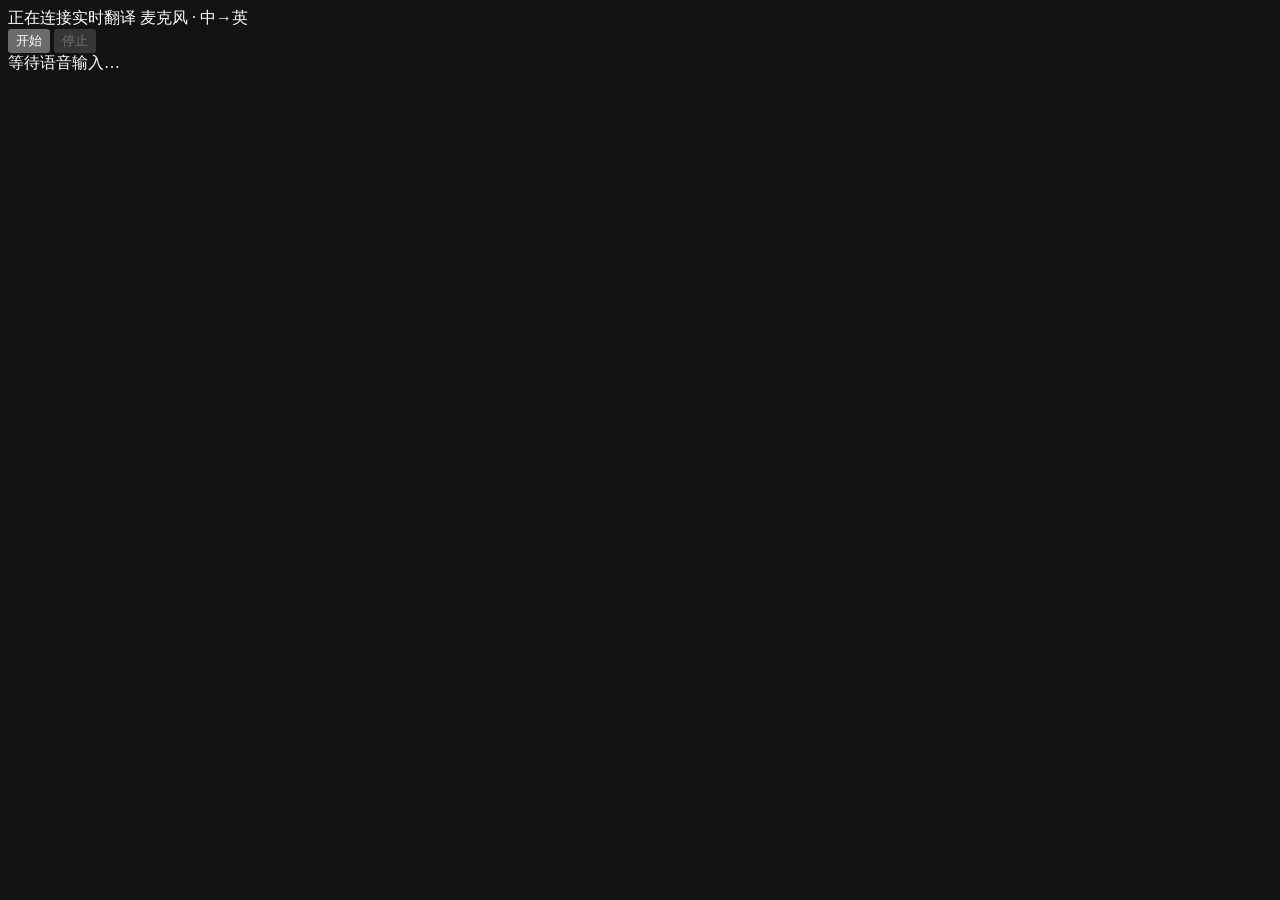
==== src/static/overlay.html @ 154f0d2c "feat: control and resize caption overlay" ====
<!doctype html>
<html lang="zh-CN">
  <head>
    <meta charset="utf-8" />
    <meta name="viewport" content="width=device-width, initial-scale=1" />
    <meta name="color-scheme" content="dark" />
    <title>悬浮字幕</title>
    <link rel="stylesheet" href="/overlay.css" />
  </head>
  <body>
    <main class="overlay-shell">
      <header class="drag-bar" aria-label="拖动区域">
        <span class="live-dot"></span>
        <span id="overlay-status">正在连接实时翻译</span>
        <span class="mode-label" id="overlay-mode">麦克风 · 中→英</span>
        <div class="overlay-controls" aria-label="翻译控制">
          <button class="overlay-start" id="overlay-start" type="button">开始</button>
          <button class="overlay-stop" id="overlay-stop" type="button" disabled>停止</button>
        </div>
      </header>
      <section class="caption-stack" id="caption-stack" aria-live="polite">
        <article class="caption-card waiting" id="waiting-card">
          <div class="waiting-wave" aria-hidden="true"><i></i><i></i><i></i><i></i><i></i></div>
          <span>等待语音输入…</span>
        </article>
      </section>
    </main>
    <script src="/overlay.js"></script>
  </body>
</html>
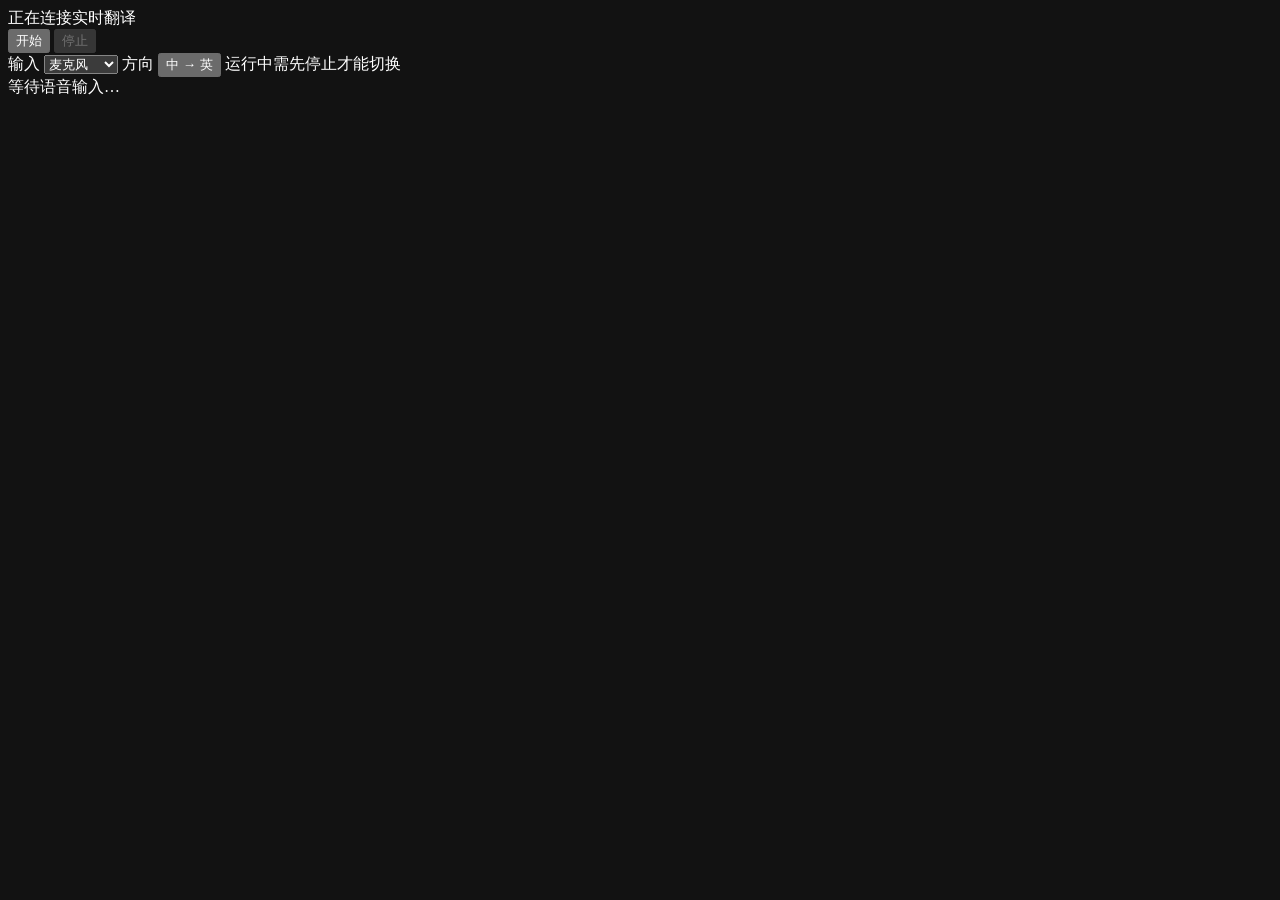
==== commit 12d02d36: "fix: add reliable overlay resize and settings" ====
--- a/src/static/overlay.html
+++ b/src/static/overlay.html
@@ -12,12 +12,21 @@
       <header class="drag-bar" aria-label="拖动区域">
         <span class="live-dot"></span>
         <span id="overlay-status">正在连接实时翻译</span>
-        <span class="mode-label" id="overlay-mode">麦克风 · 中→英</span>
         <div class="overlay-controls" aria-label="翻译控制">
           <button class="overlay-start" id="overlay-start" type="button">开始</button>
           <button class="overlay-stop" id="overlay-stop" type="button" disabled>停止</button>
         </div>
       </header>
+      <div class="settings-bar" aria-label="翻译设置">
+        <label for="overlay-audio">输入</label>
+        <select id="overlay-audio">
+          <option value="microphone">麦克风</option>
+          <option value="system_audio">系统音频</option>
+        </select>
+        <label for="overlay-direction">方向</label>
+        <button class="direction-button" id="overlay-direction" type="button">中 → 英</button>
+        <span class="settings-hint">运行中需先停止才能切换</span>
+      </div>
       <section class="caption-stack" id="caption-stack" aria-live="polite">
         <article class="caption-card waiting" id="waiting-card">
           <div class="waiting-wave" aria-hidden="true"><i></i><i></i><i></i><i></i><i></i></div>
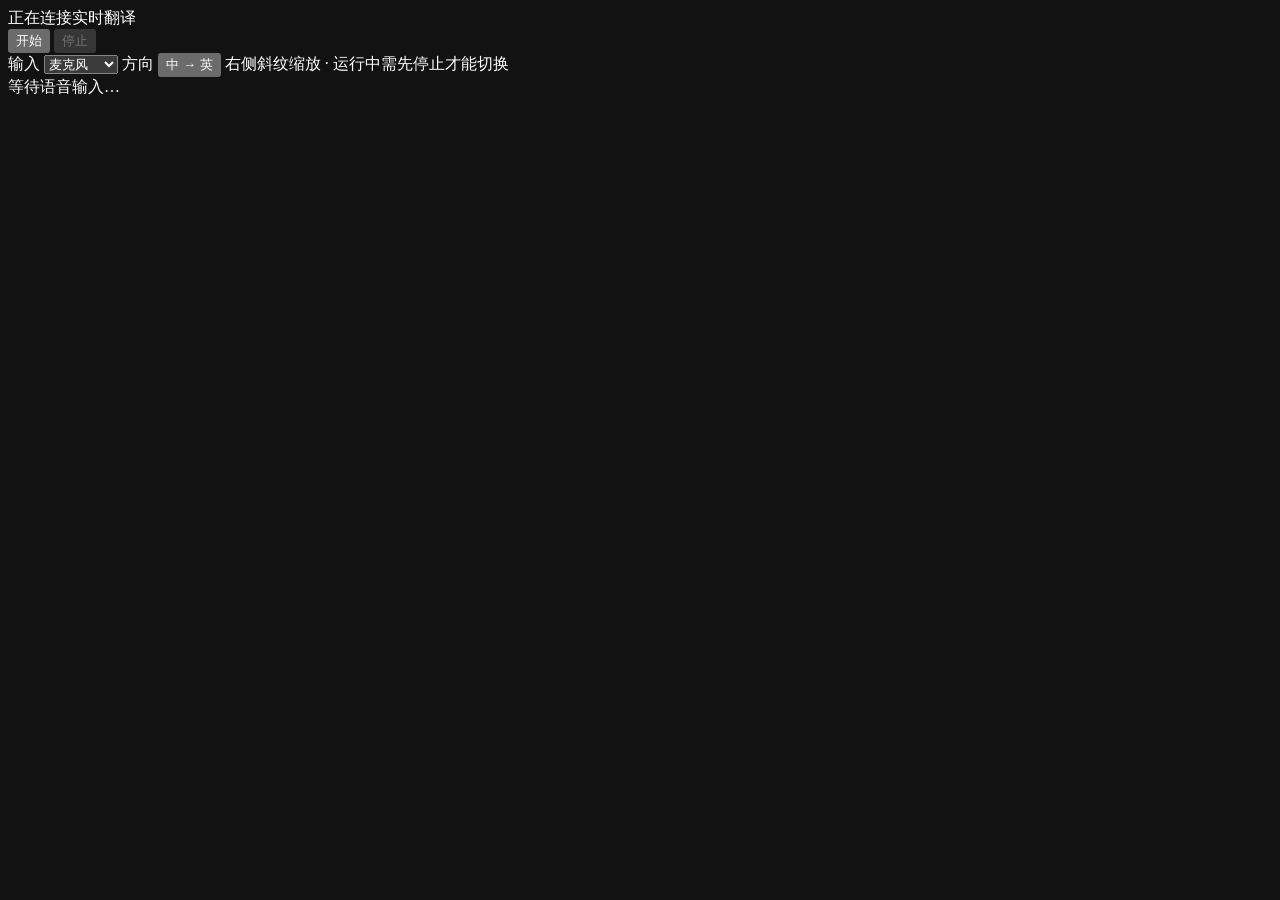
==== commit 2c6ed519: "fix: grow overlay upward from resize grip" ====
--- a/src/static/overlay.html
+++ b/src/static/overlay.html
@@ -25,7 +25,7 @@
         </select>
         <label for="overlay-direction">方向</label>
         <button class="direction-button" id="overlay-direction" type="button">中 → 英</button>
-        <span class="settings-hint">运行中需先停止才能切换</span>
+        <span class="settings-hint">右侧斜纹缩放 · 运行中需先停止才能切换</span>
       </div>
       <section class="caption-stack" id="caption-stack" aria-live="polite">
         <article class="caption-card waiting" id="waiting-card">
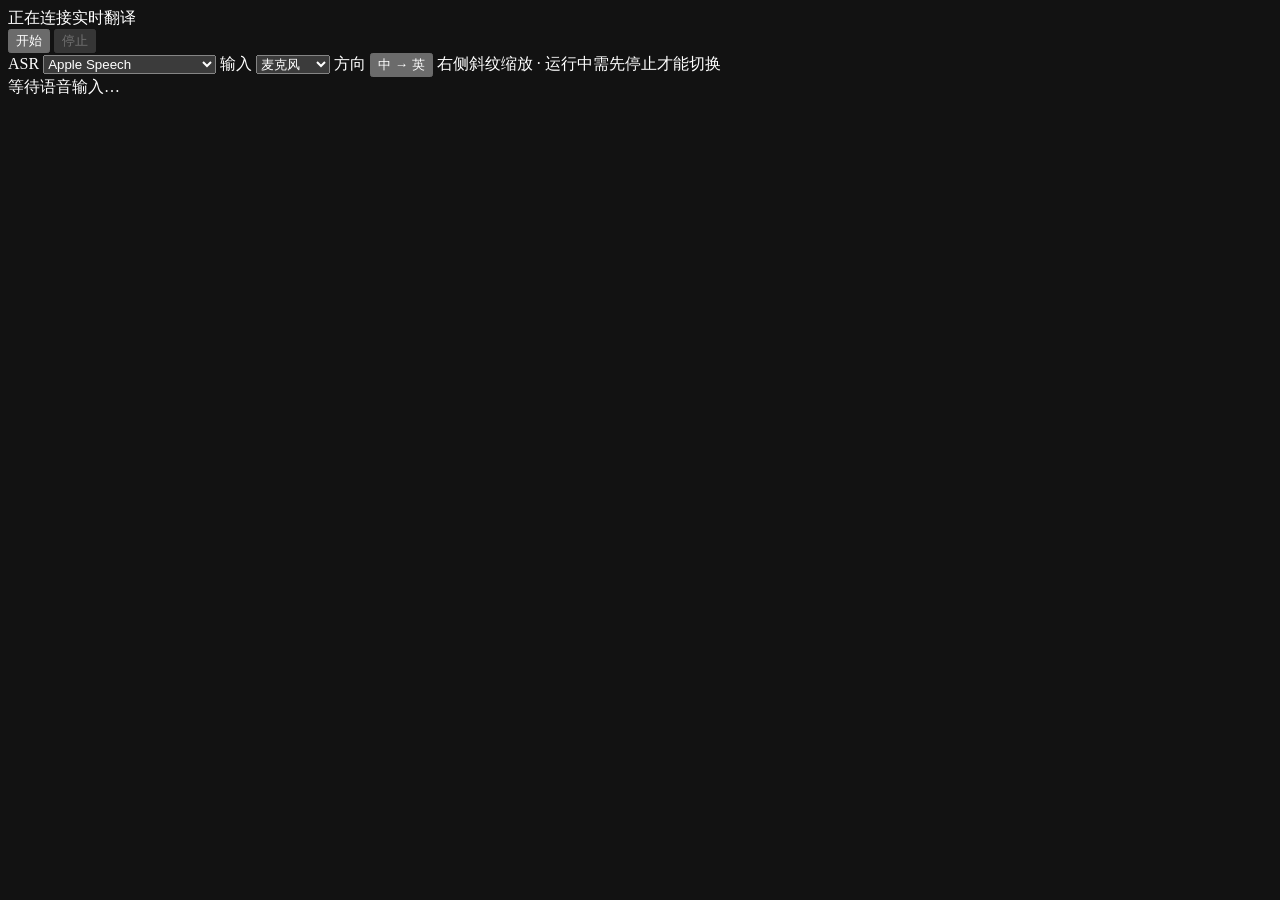
==== commit dc7e6ee9: "feat: make ASR providers lazy and replaceable" ====
--- a/src/static/overlay.html
+++ b/src/static/overlay.html
@@ -18,6 +18,11 @@
         </div>
       </header>
       <div class="settings-bar" aria-label="翻译设置">
+        <label for="overlay-asr">ASR</label>
+        <select id="overlay-asr">
+          <option value="apple_speech">Apple Speech</option>
+          <option value="sherpa_onnx">Sherpa-ONNX（未配置）</option>
+        </select>
         <label for="overlay-audio">输入</label>
         <select id="overlay-audio">
           <option value="microphone">麦克风</option>
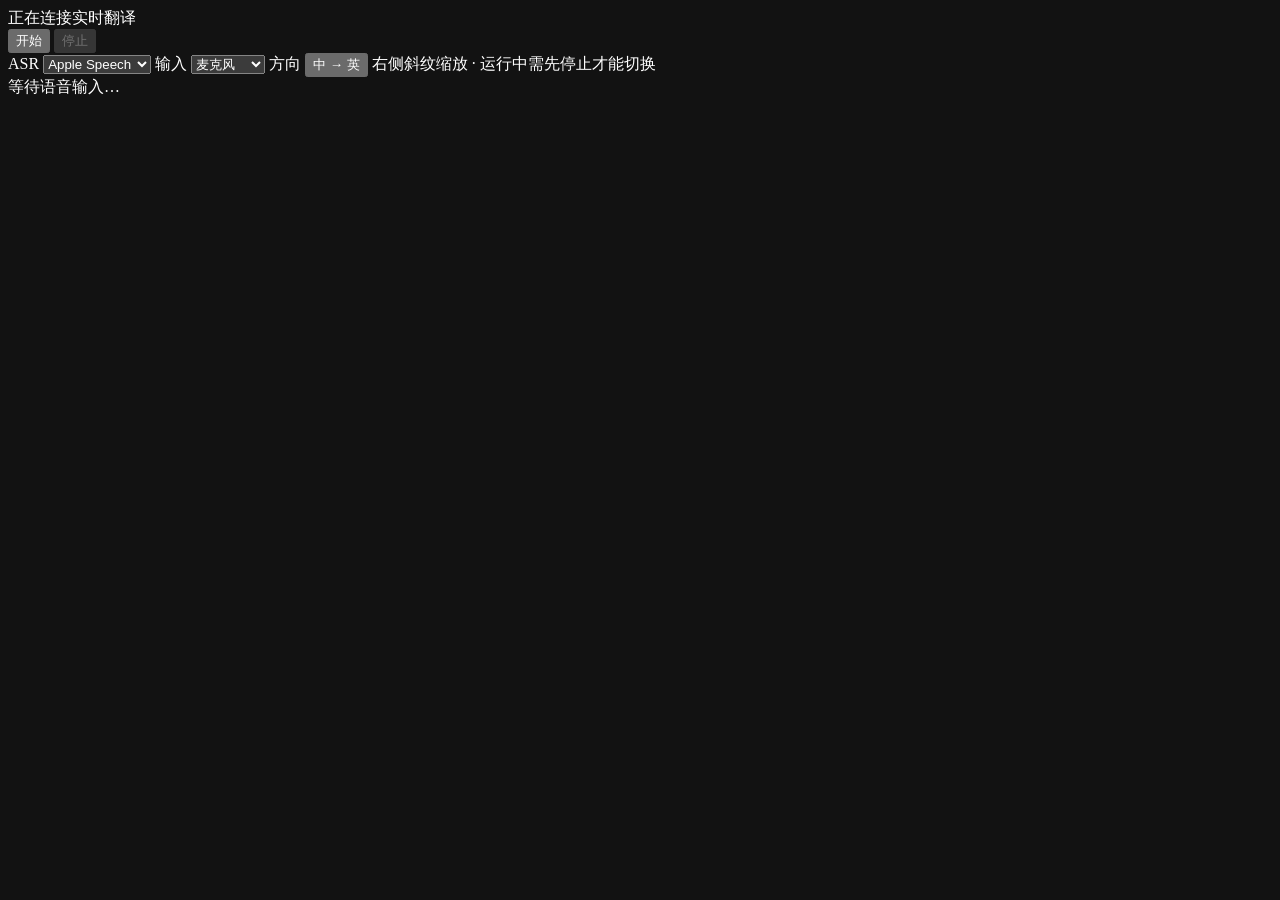
==== commit 7361fe34: "fix: show configured Sherpa provider immediately" ====
--- a/src/static/overlay.html
+++ b/src/static/overlay.html
@@ -21,7 +21,7 @@
         <label for="overlay-asr">ASR</label>
         <select id="overlay-asr">
           <option value="apple_speech">Apple Speech</option>
-          <option value="sherpa_onnx">Sherpa-ONNX（未配置）</option>
+          <option value="sherpa_onnx">Sherpa-ONNX</option>
         </select>
         <label for="overlay-audio">输入</label>
         <select id="overlay-audio">
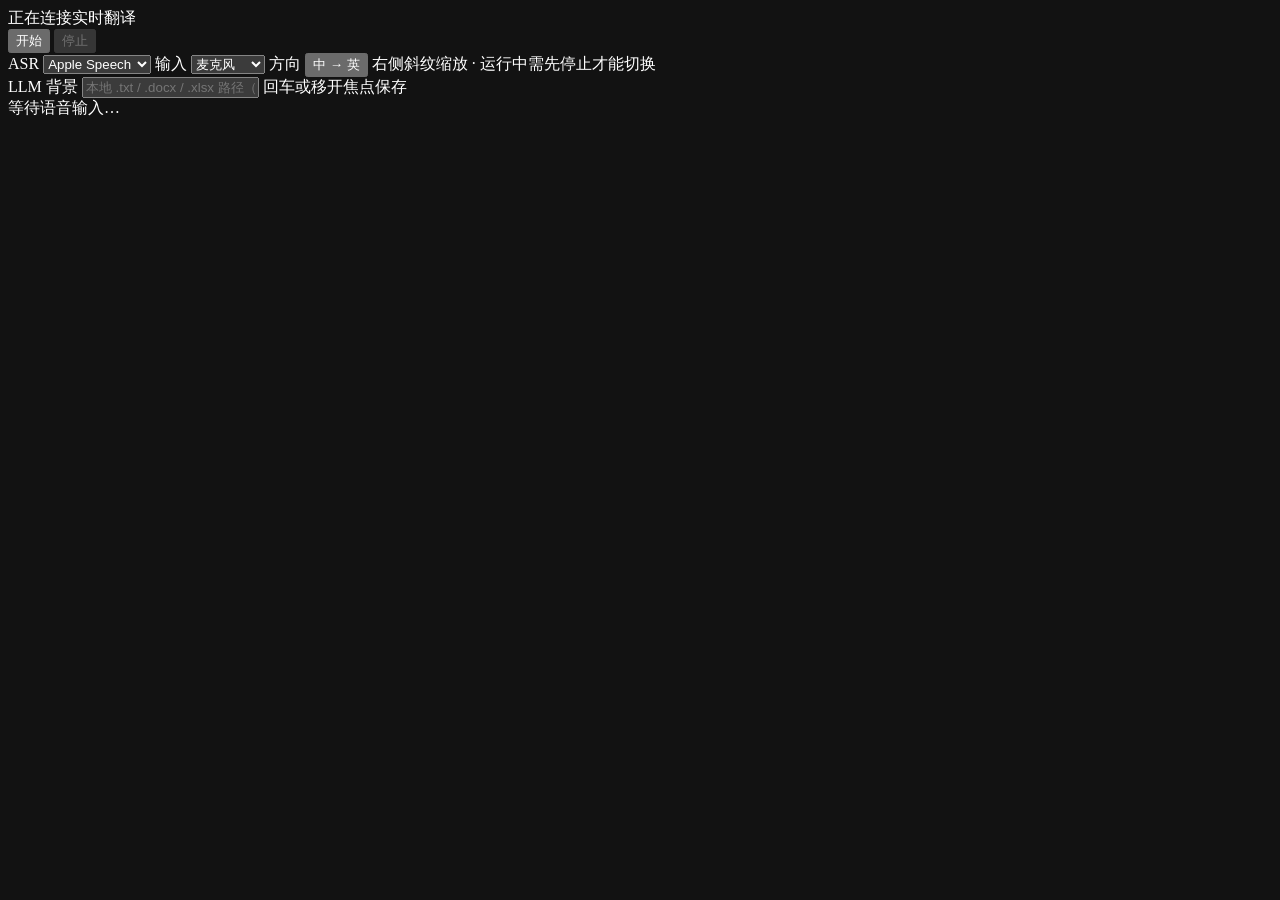
==== commit 97fd9b67: "feat: add reference documents for LLM translation" ====
--- a/src/static/overlay.html
+++ b/src/static/overlay.html
@@ -32,6 +32,17 @@
         <button class="direction-button" id="overlay-direction" type="button">中 → 英</button>
         <span class="settings-hint">右侧斜纹缩放 · 运行中需先停止才能切换</span>
       </div>
+      <div class="reference-bar">
+        <label for="overlay-reference-document">LLM 背景</label>
+        <input
+          id="overlay-reference-document"
+          type="text"
+          placeholder="本地 .txt / .docx / .xlsx 路径（可留空）"
+          autocomplete="off"
+          spellcheck="false"
+        />
+        <span>回车或移开焦点保存</span>
+      </div>
       <section class="caption-stack" id="caption-stack" aria-live="polite">
         <article class="caption-card waiting" id="waiting-card">
           <div class="waiting-wave" aria-hidden="true"><i></i><i></i><i></i><i></i><i></i></div>
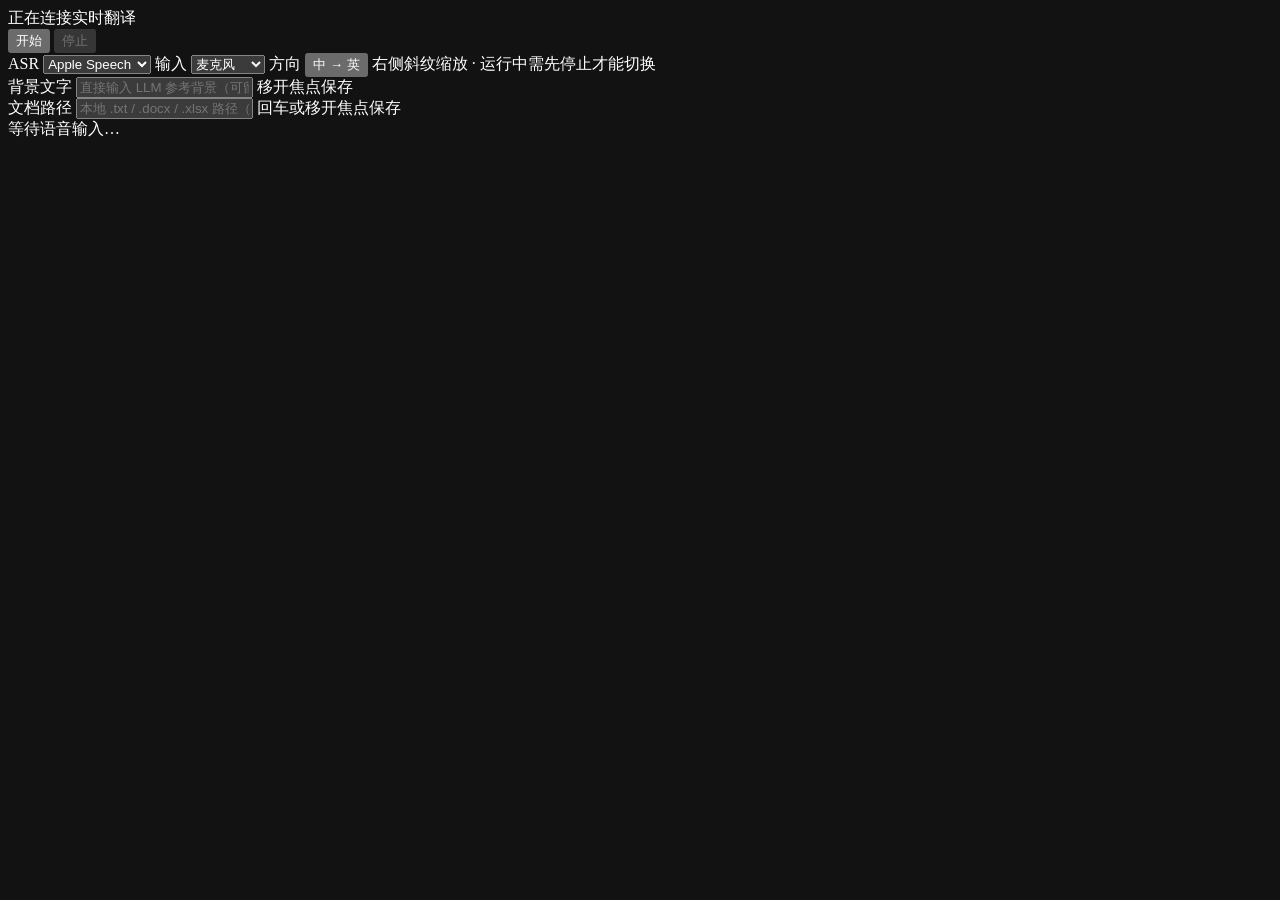
==== commit 2d83996e: "feat: accept direct LLM reference text" ====
--- a/src/static/overlay.html
+++ b/src/static/overlay.html
@@ -33,7 +33,18 @@
         <span class="settings-hint">右侧斜纹缩放 · 运行中需先停止才能切换</span>
       </div>
       <div class="reference-bar">
-        <label for="overlay-reference-document">LLM 背景</label>
+        <label for="overlay-reference-text">背景文字</label>
+        <input
+          id="overlay-reference-text"
+          type="text"
+          placeholder="直接输入 LLM 参考背景（可留空）"
+          autocomplete="off"
+          spellcheck="false"
+        />
+        <span>移开焦点保存</span>
+      </div>
+      <div class="reference-bar">
+        <label for="overlay-reference-document">文档路径</label>
         <input
           id="overlay-reference-document"
           type="text"
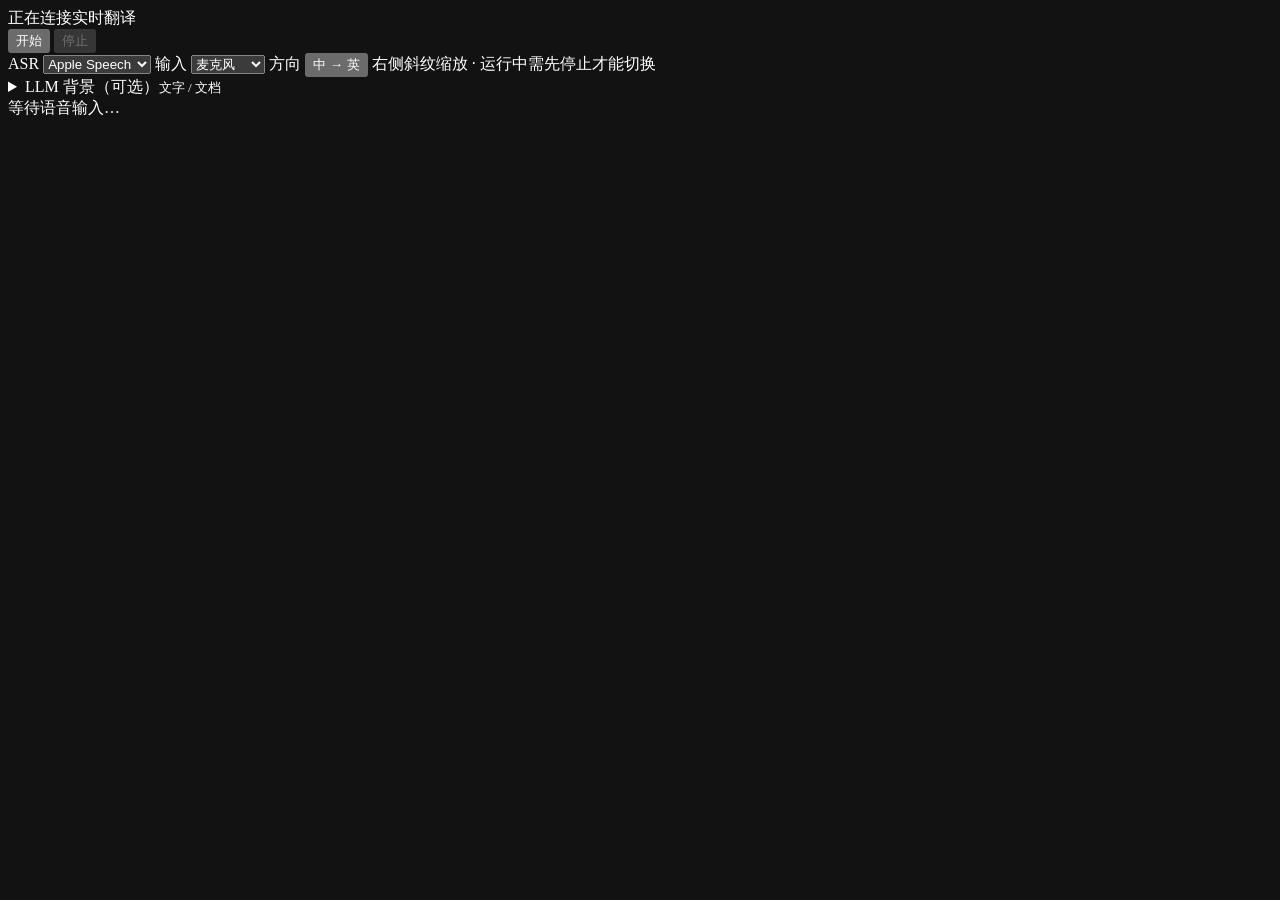
==== commit cd1c67cc: "refactor: collapse optional LLM background settings" ====
--- a/src/static/overlay.html
+++ b/src/static/overlay.html
@@ -32,28 +32,31 @@
         <button class="direction-button" id="overlay-direction" type="button">中 → 英</button>
         <span class="settings-hint">右侧斜纹缩放 · 运行中需先停止才能切换</span>
       </div>
-      <div class="reference-bar">
-        <label for="overlay-reference-text">背景文字</label>
-        <input
-          id="overlay-reference-text"
-          type="text"
-          placeholder="直接输入 LLM 参考背景（可留空）"
-          autocomplete="off"
-          spellcheck="false"
-        />
-        <span>移开焦点保存</span>
-      </div>
-      <div class="reference-bar">
-        <label for="overlay-reference-document">文档路径</label>
-        <input
-          id="overlay-reference-document"
-          type="text"
-          placeholder="本地 .txt / .docx / .xlsx 路径（可留空）"
-          autocomplete="off"
-          spellcheck="false"
-        />
-        <span>回车或移开焦点保存</span>
-      </div>
+      <details class="overlay-reference-details" id="overlay-reference-details">
+        <summary><span>LLM 背景（可选）</span><small>文字 / 文档</small></summary>
+        <div class="reference-bar">
+          <label for="overlay-reference-text">背景文字</label>
+          <input
+            id="overlay-reference-text"
+            type="text"
+            placeholder="直接输入 LLM 参考背景（可留空）"
+            autocomplete="off"
+            spellcheck="false"
+          />
+          <span>移开焦点保存</span>
+        </div>
+        <div class="reference-bar">
+          <label for="overlay-reference-document">文档路径</label>
+          <input
+            id="overlay-reference-document"
+            type="text"
+            placeholder="本地 .txt / .docx / .xlsx 路径（可留空）"
+            autocomplete="off"
+            spellcheck="false"
+          />
+          <span>移开焦点保存</span>
+        </div>
+      </details>
       <section class="caption-stack" id="caption-stack" aria-live="polite">
         <article class="caption-card waiting" id="waiting-card">
           <div class="waiting-wave" aria-hidden="true"><i></i><i></i><i></i><i></i><i></i></div>
